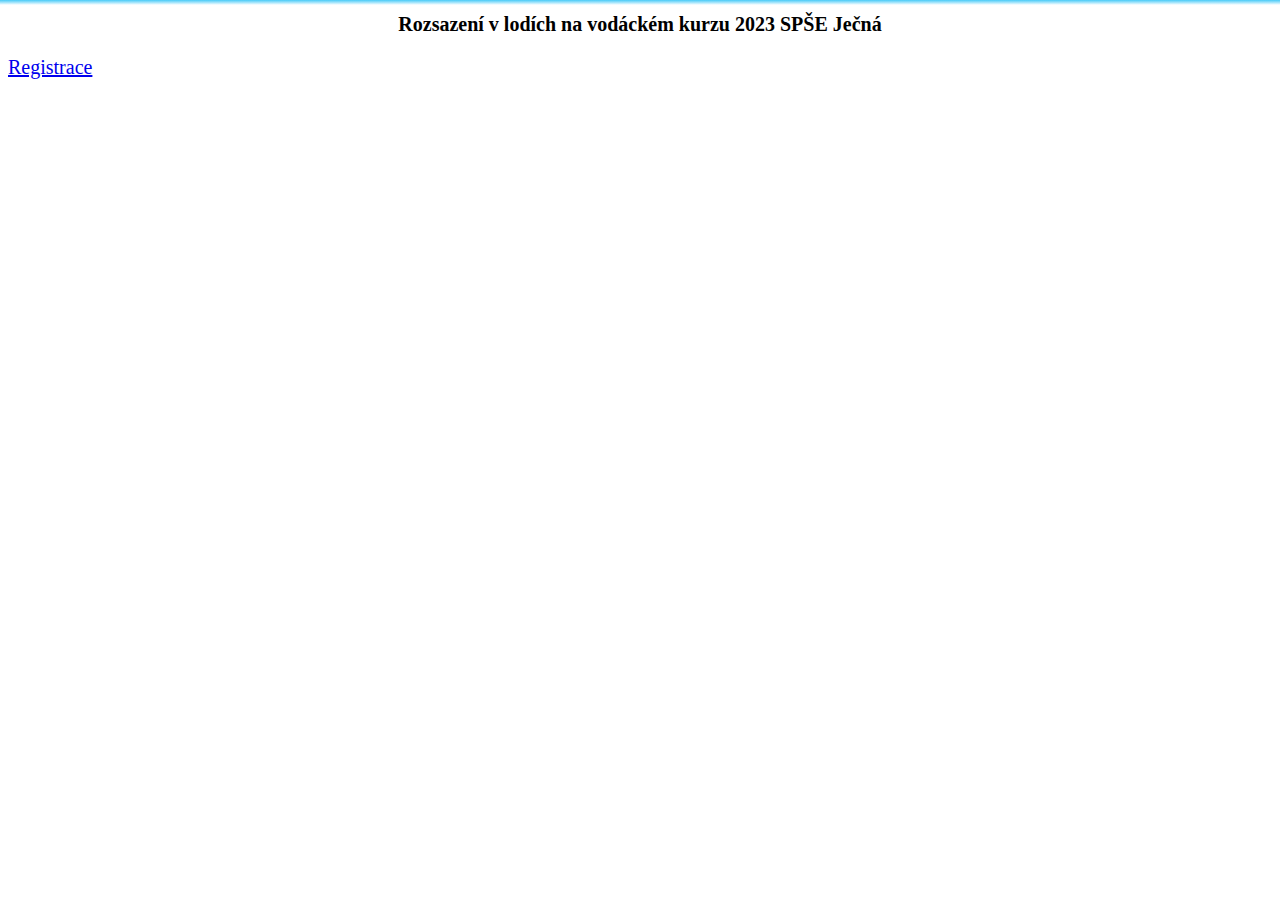
==== templates/index.html @ f00d31df "init" ====
<!DOCTYPE html>
<head>
    <html lang="en">
    <link rel="stylesheet" href="/static/style.css" />
    <meta charset="UTF-8">
    <meta name="viewport" content="width=device-width, initial-scale=1.0">
    <title>Úvodní stránka</title>
</head>
<body>
    <h1>Rozsazení v lodích na vodáckém kurzu 2023 SPŠE Ječná</h1>

    <p><a href="/register">Registrace</a></p>
</body>
</html>
---- static/style.css ----
body {
  background: linear-gradient(0,  rgba(255,255,255,1) 95%, rgba(25,189,246,0.8)100%);
  background-repeat: no-repeat;
}

h1 {
  text-align: center;
  font-size: 20px;
}

p {
  font-size: 20px;
}
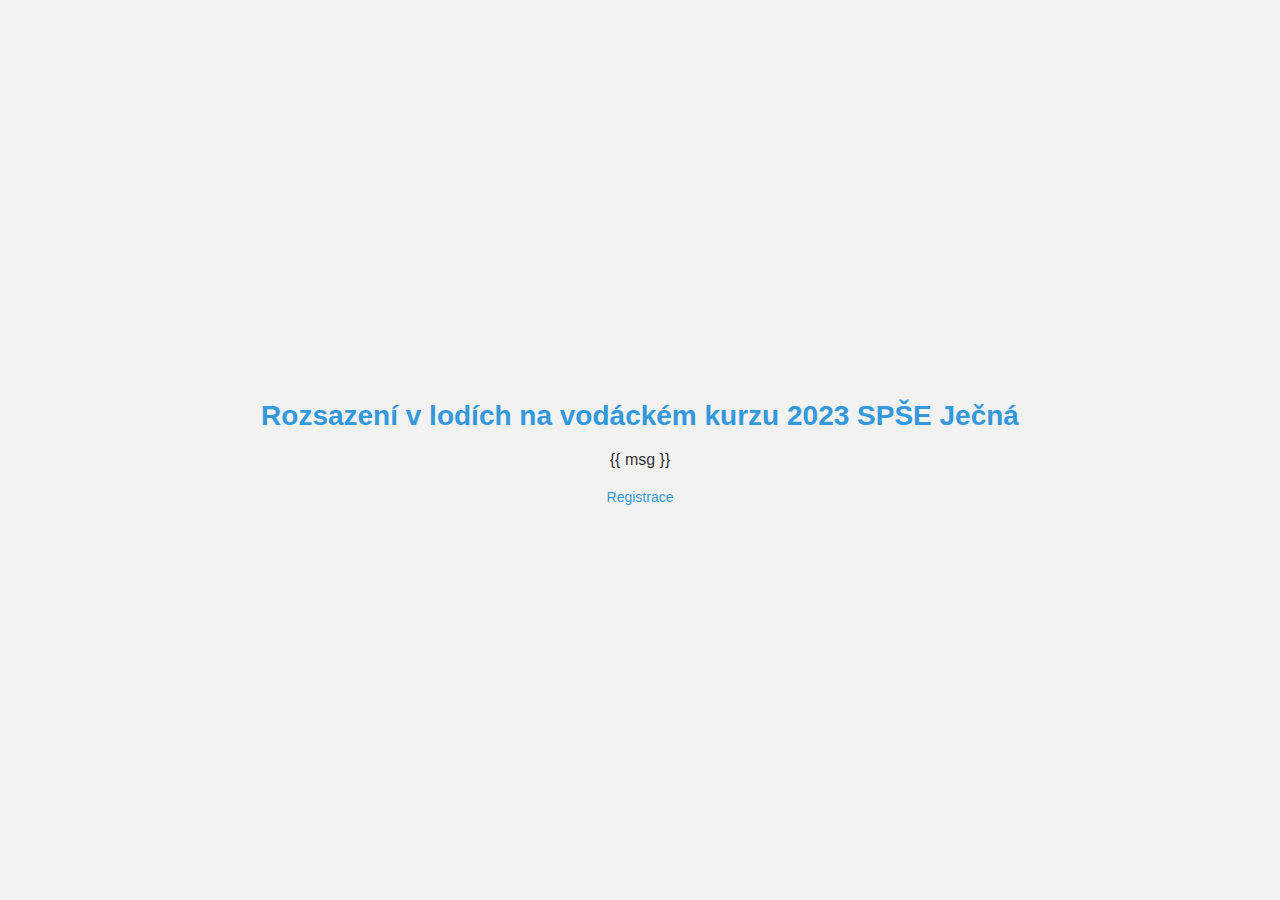
==== commit e1bd61a8: "Hotová oprava" ====
--- a/templates/index.html
+++ b/templates/index.html
@@ -8,7 +8,7 @@
 </head>
 <body>
     <h1>Rozsazení v lodích na vodáckém kurzu 2023 SPŠE Ječná</h1>
-
+    {{ msg }}
     <p><a href="/register">Registrace</a></p>
 </body>
 </html>--- a/static/style.css
+++ b/static/style.css
@@ -1,13 +1,76 @@
 body {
-  background: linear-gradient(0,  rgba(255,255,255,1) 95%, rgba(25,189,246,0.8)100%);
-  background-repeat: no-repeat;
+  font-family: 'Segoe UI', Tahoma, Geneva, Verdana, sans-serif;
+  background-color: #f2f2f2;
+  color: #333;
+  margin: 0;
+  padding: 0;
+  display: flex;
+  flex-direction: column;
+  align-items: center;
+  justify-content: center;
+  height: 100vh;
 }
 
 h1 {
+  font-size: 28px;
+  color: #3498db;
+}
+
+form {
+  background-color: #fff;
+  border-radius: 8px;
+  box-shadow: 0 0 10px rgba(0, 0, 0, 0.1);
+  padding: 20px;
+  width: 300px;
+  max-width: 80%;
   text-align: center;
-  font-size: 20px;
+  box-sizing: border-box;
+}
+
+label {
+  display: block;
+  margin-bottom: 8px;
+  font-size: 16px;
+  color: #333;
+}
+
+input[type="text"],
+input[type="radio"] {
+  width: calc(100% - 16px);
+  padding: 8px;
+  margin-bottom: 16px;
+  border: 1px solid #ccc;
+  border-radius: 4px;
+  box-sizing: border-box;
+}
+
+input[type="submit"] {
+  background-color: #3498db;
+  color: #fff;
+  border: none;
+  border-radius: 4px;
+  padding: 10px;
+  cursor: pointer;
+  transition: background-color 0.3s;
+  font-size: 16px;
+}
+
+input[type="submit"]:hover {
+  background-color: #2980b9;
 }
 
 p {
-  font-size: 20px;
-}+  margin-top: 20px;
+  font-size: 14px;
+  color: #666;
+}
+
+a {
+  text-decoration: none;
+  color: #3498db;
+  font-size: 14px;
+}
+
+a:hover {
+  color: #2980b9;
+}
